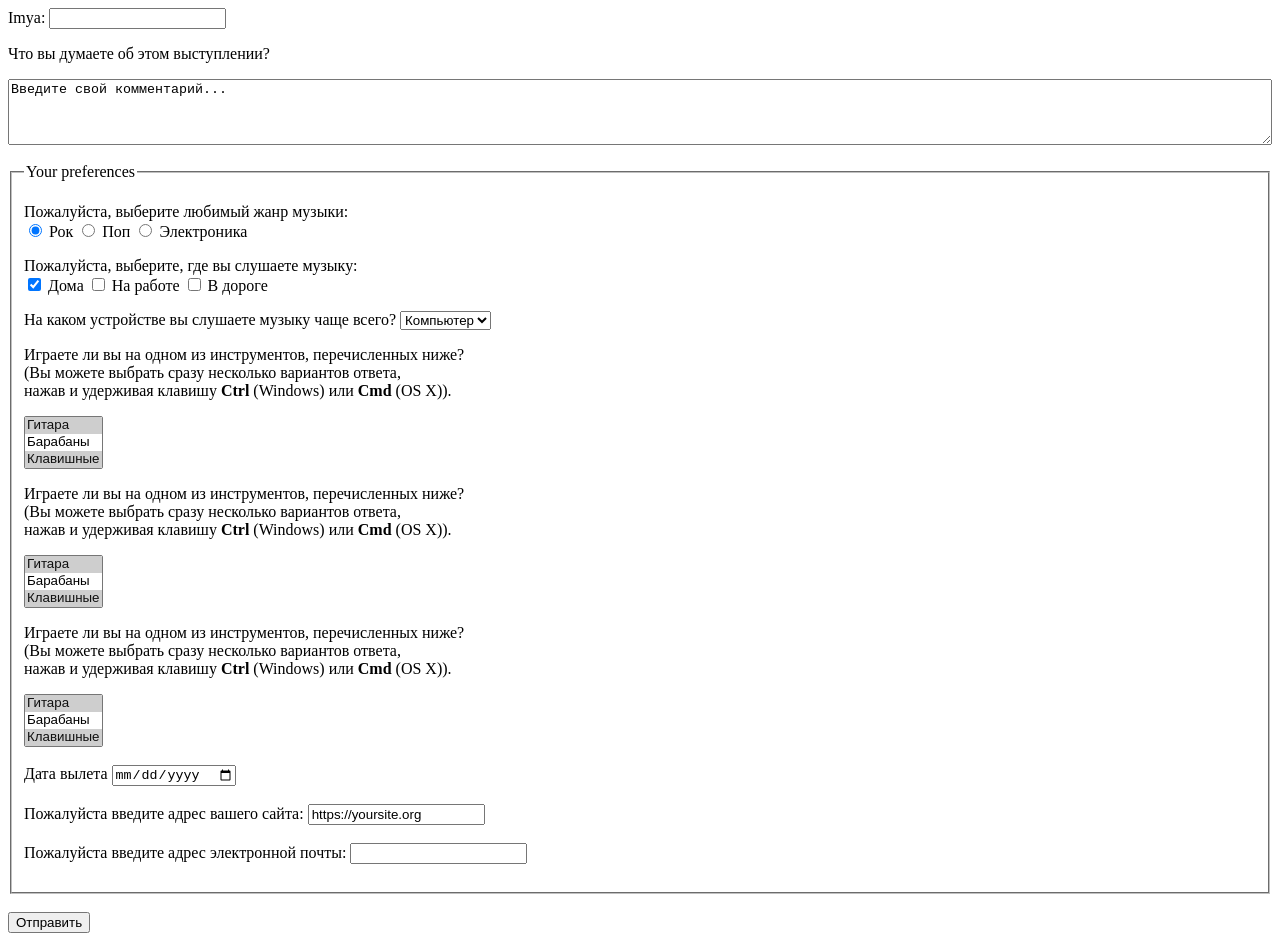
==== forms/form.html @ d4d12121 "Reorganize project and add iframe example" ====
﻿<html>

<head>

<script> 
  try {
    if (window.self !== window.top) {
      document.documentElement.classList.add("inside-iframe");
    }
  } catch (error) {
    document.documentElement.classList.add("inside-iframe");
  }
</script>

<style>
		/* ubiraet prokrutku esli eta forma vstavlenna v druguty kak iframe.
		Sript vishe - dobavlyaet klass: inside-iframe esli forma vstavlenna kak iframe 
		i CSS dlya etogo klassa za preshaet scrolling 
		html.inside-iframe,
		html.inside-iframe body {
			overflow: hidden;
		}
		*/
		
		
		/* ********************** */
		/* dlya avtoizmeneniya shirini "textarea" */ 
		textarea {
			width: 100%;
			max-width: 100%;
			box-sizing: border-box;
		}
		/* dlya avtoizmeneniya shirini "textarea" */ 
		/* ********************** */
		
	</style>


	<title>My form</title>
</head>

</body>

	<!--	soderjimoe formy -->
	<form id="testForm" method="post" action="http://unityhub.local/my_test/result.php">
		<label for="username">Imya:</label>
		<input id="username" type="text" name="username" /> 

		<br>
		<p>Что вы думаете об этом выступлении?</p>
		<textarea name="comments" rows="4">Введите свой комментарий...</textarea>
		
	
		<br>
		<br>
		<fieldset>
		<legend>Your preferences</legend>
			
			<p>Пожалуйста, выберите любимый жанр музыки:
				 <br>
				 <input type="radio" name="genre" value="rock" checked="checked" /> Рок
				 <input type="radio" name="genre" value="pop" /> Поп 
				 <input type="radio" name="genre" value="techno" /> Электроника
			</p>
			 
			<p>Пожалуйста, выберите, где вы слушаете музыку: <br />
				 <input type="checkbox" name="service" value="house" checked="checked" /> Дома
				 <input type="checkbox" name="service" value="work" /> На работе
				 <input type="checkbox" name="service" value="inroad" /> В дороге
			</p>
			
			<label>На каком устройстве вы слушаете музыку чаще всего?
				<select name="devices">
					<option value="ipod">iPod</option>
					<option value="radio">Радио</option>
					<option value="computer" selected>Компьютер</option>
				</select>
			</label>

			<p> Играете ли вы на одном из инструментов,
			 перечисленных ниже? <br>(Вы можете выбрать сразу
			 несколько вариантов ответа, <br> нажав и удерживая
			 клавишу <b>Ctrl</b> (Windows) или <b>Cmd</b>
			 (OS X)).</p>
			 <select name="instrumenty" size="3" multiple="multiple">
				 <option value="gitara" selected="selected">Гитара</option>
				 <option value="barabany">Барабаны</option>
				 <option value="klavishnye" selected="selected">Клавишные</option>
				 <option value="bas">Бас-гитара</option>
			 </select>

			<p> Играете ли вы на одном из инструментов,
			 перечисленных ниже? <br>(Вы можете выбрать сразу
			 несколько вариантов ответа, <br> нажав и удерживая
			 клавишу <b>Ctrl</b> (Windows) или <b>Cmd</b>
			 (OS X)).</p>
			 <select name="instrumenty" size="3" multiple="multiple">
				 <option value="gitara" selected="selected">Гитара</option>
				 <option value="barabany">Барабаны</option>
				 <option value="klavishnye" selected="selected">Клавишные</option>
				 <option value="bas">Бас-гитара</option>
			 </select>

			<p> Играете ли вы на одном из инструментов,
			 перечисленных ниже? <br>(Вы можете выбрать сразу
			 несколько вариантов ответа, <br> нажав и удерживая
			 клавишу <b>Ctrl</b> (Windows) или <b>Cmd</b>
			 (OS X)).</p>
			 <select name="instrumenty" size="3" multiple="multiple">
				 <option value="gitara" selected="selected">Гитара</option>
				 <option value="barabany">Барабаны</option>
				 <option value="klavishnye" selected="selected">Клавишные</option>
				 <option value="bas">Бас-гитара</option>
			 </select>
			
			<br> <br>
			<label for="depart">Дата вылета</label>
			<input id="depart" type="date" name="depart" required="required" /> 
			
			 <!-- lable bez id -->
			<br> <br>
			<label>Пожалуйста введите адрес вашего сайта:
				<input type="url" name="sait" value="https://yoursite.org" />
			</label>
			
			<br> <br>
			<label> Пожалуйста введите адрес электронной почты:
				<input type="email" name="email" />
			</label>
			
			<br>
			<br>
		</fieldset>
		
		<br>
		<button type="submit" name="buttonAction" value="submit">Отправить</button>
	
	
	</form>
	

</body>
</html>
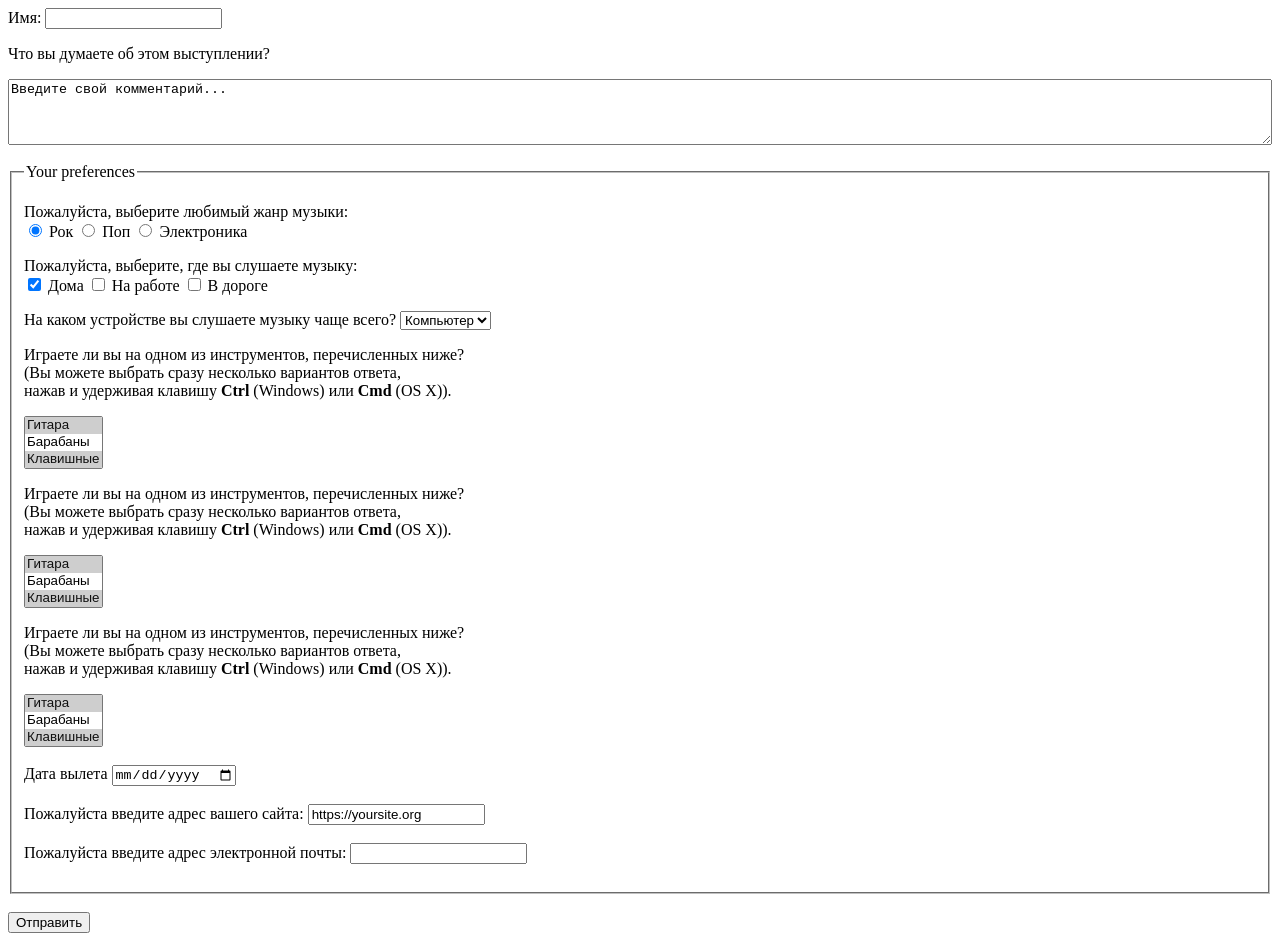
==== commit 12d1555c: "Добавлена секция аудио" ====
--- a/forms/form.html
+++ b/forms/form.html
@@ -42,8 +42,8 @@
 </body>
 
 	<!--	soderjimoe formy -->
-	<form id="testForm" method="post" action="http://unityhub.local/my_test/result.php">
-		<label for="username">Imya:</label>
+	<form id="testForm" method="post" action="../php/result.php">
+		<label for="username">Имя:</label>
 		<input id="username" type="text" name="username" /> 
 
 		<br>
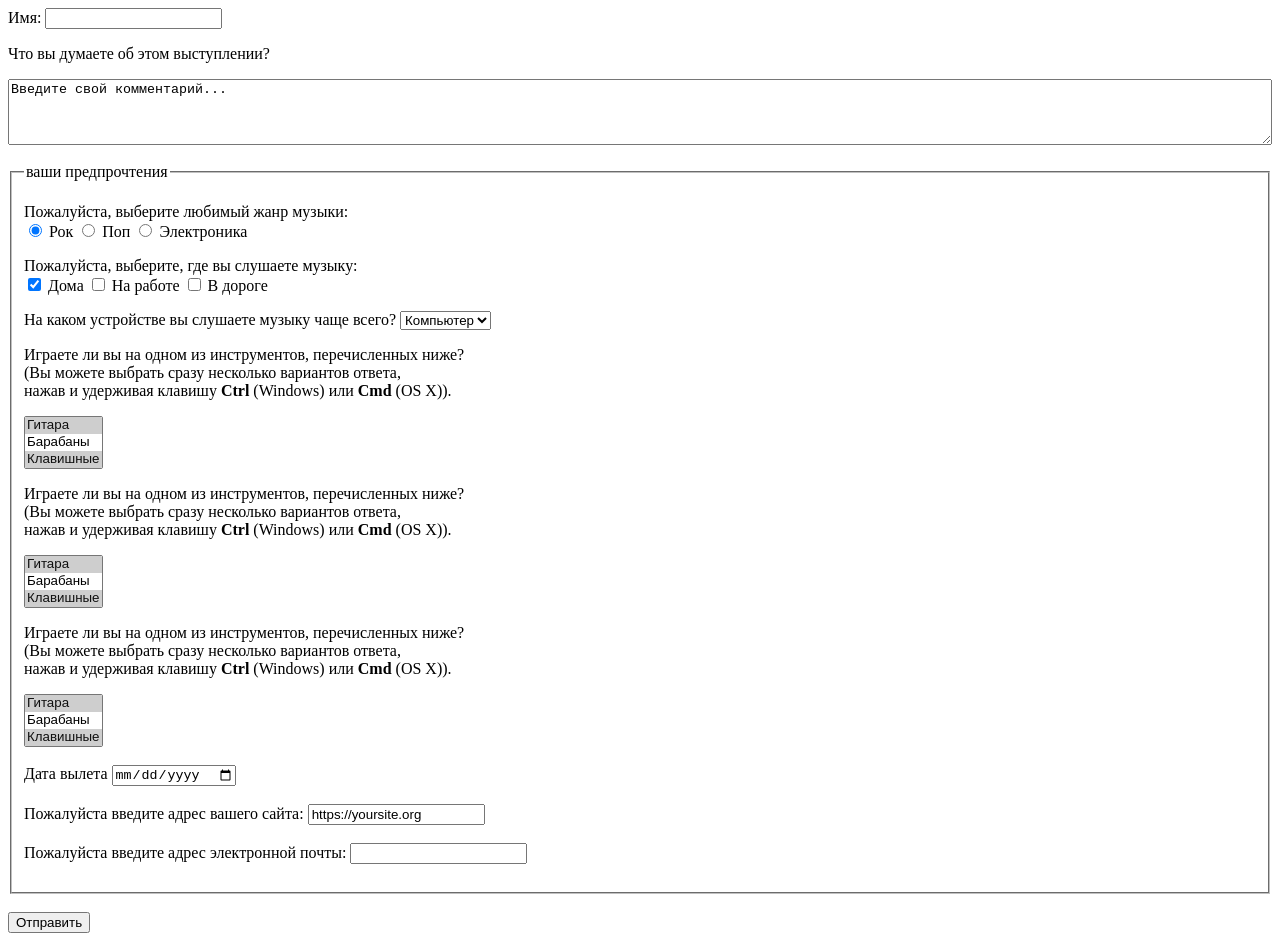
==== commit 908707cd: "refactoring" ====
--- a/forms/form.html
+++ b/forms/form.html
@@ -41,8 +41,7 @@
 
 </body>
 
-	<!--	soderjimoe formy -->
-	<form id="testForm" method="post" action="../php/result.php">
+	<form id="testForm" method="post" action="../php/form-handler.php">
 		<label for="username">Имя:</label>
 		<input id="username" type="text" name="username" /> 
 
@@ -54,7 +53,7 @@
 		<br>
 		<br>
 		<fieldset>
-		<legend>Your preferences</legend>
+		<legend>ваши предпрочтения</legend>
 			
 			<p>Пожалуйста, выберите любимый жанр музыки:
 				 <br>
